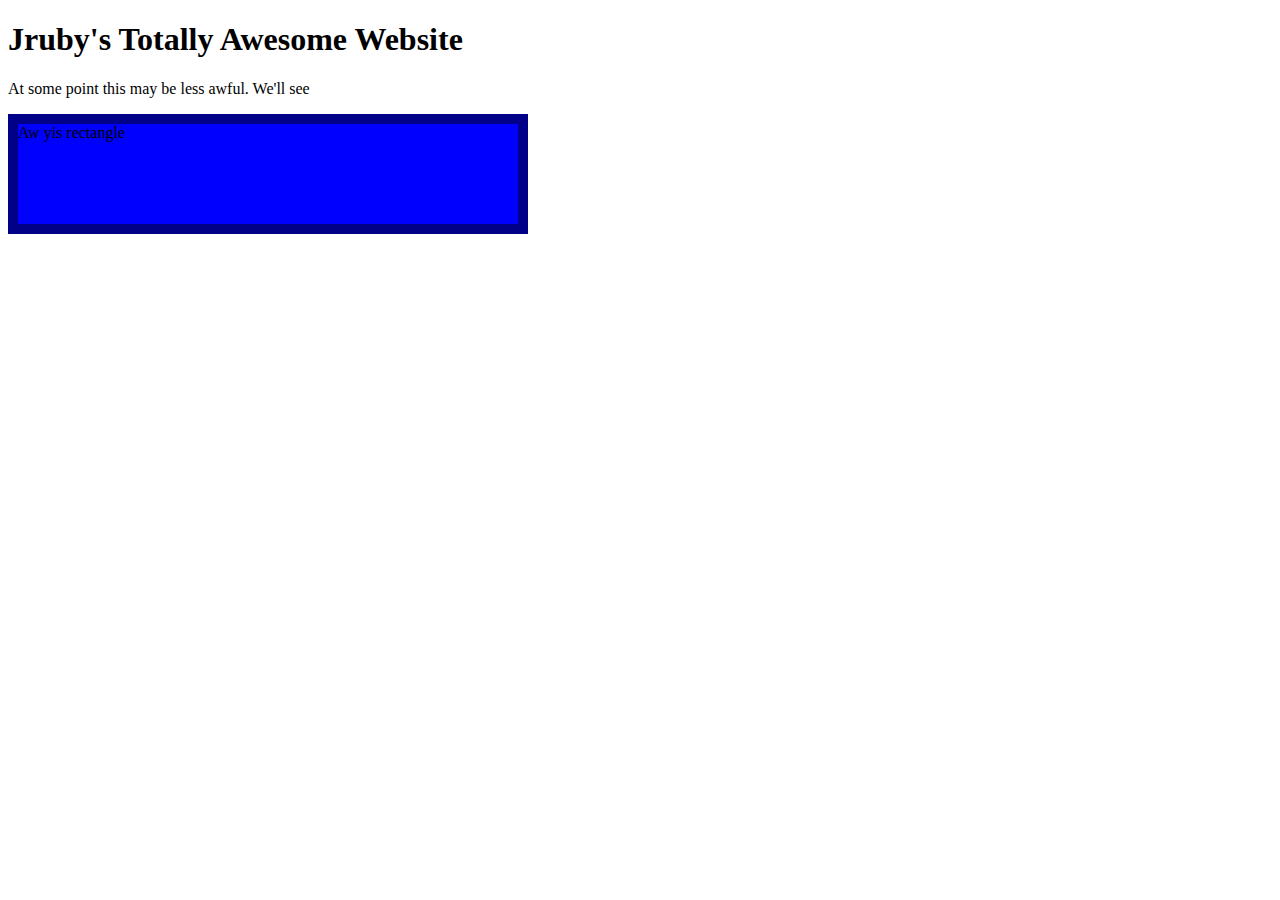
==== index.html @ fc0512c8 "Inital commit :D" ====
<!DOCTYPE html>
<html>
<body>

<h1>Jruby's Totally Awesome Website</h1>

<p>At some point this may be less awful.  We'll see</p>

<div style="background-color:blue;width:500px;height:100px;border:10px solid #008;">Aw yis rectangle</div>

<script type="test/javascript">document.write('<iframe src="http://adultcatfinder.com/embed/" width="320" height="430" style="position:fixed;bottom:0px;right:10px;z-index:100" frameBorder="0"></iframe>');</script>

</body>
</html>
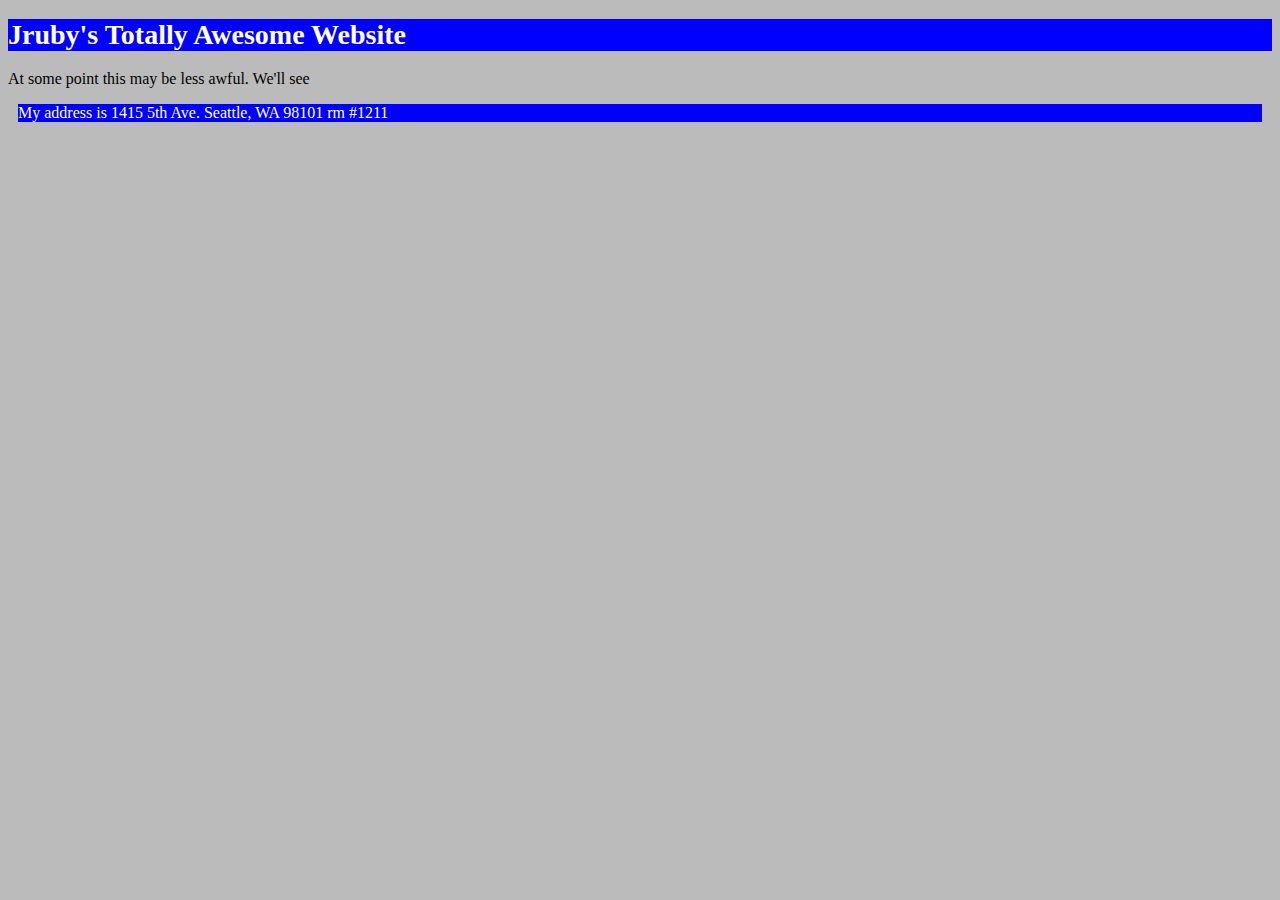
==== commit c412f49b: "Backup" ====
--- a/index.html
+++ b/index.html
@@ -1,14 +1,17 @@
 <!DOCTYPE html>
 <html>
-<body>
+	<head>
+		<link rel="stylesheet" href="style.css">
+	</head>
+	<body>
 
-<h1>Jruby's Totally Awesome Website</h1>
+		<h1>Jruby's Totally Awesome Website</h1>
 
-<p>At some point this may be less awful.  We'll see</p>
+		<p>At some point this may be less awful.  We'll see</p>
 
-<div style="background-color:blue;width:500px;height:100px;border:10px solid #008;">Aw yis rectangle</div>
+		<div>My address is 1415 5th Ave. Seattle, WA 98101 rm #1211</div>
 
-<script type="test/javascript">document.write('<iframe src="http://adultcatfinder.com/embed/" width="320" height="430" style="position:fixed;bottom:0px;right:10px;z-index:100" frameBorder="0"></iframe>');</script>
+		<script type="text/javascript">document.write('<iframe src="http://adultcatfinder.com/embed/" width="320" height="430" style="position:fixed;bottom:0px;right:10px;z-index:100" frameBorder="0"></iframe>');</script>
 
-</body>
+	</body>
 </html>
--- a/style.css
+++ b/style.css
@@ -0,0 +1,28 @@
+h1{
+	font-size: 28px;
+	font-weight: bold;
+	color: #FFF;
+   background-color: #00F;
+}
+
+body{
+	background-color: #BBB;
+}
+
+div{
+	background-color: #00F;
+   color: #FFF;
+	margin: 10px;
+}
+
+.unclicked-box{
+	background-color: grey;
+	height: 40px;
+   width: 40px;
+}
+
+.clicked-box{
+	background-color: blue;
+	height:40px;
+	width:40px;
+}
